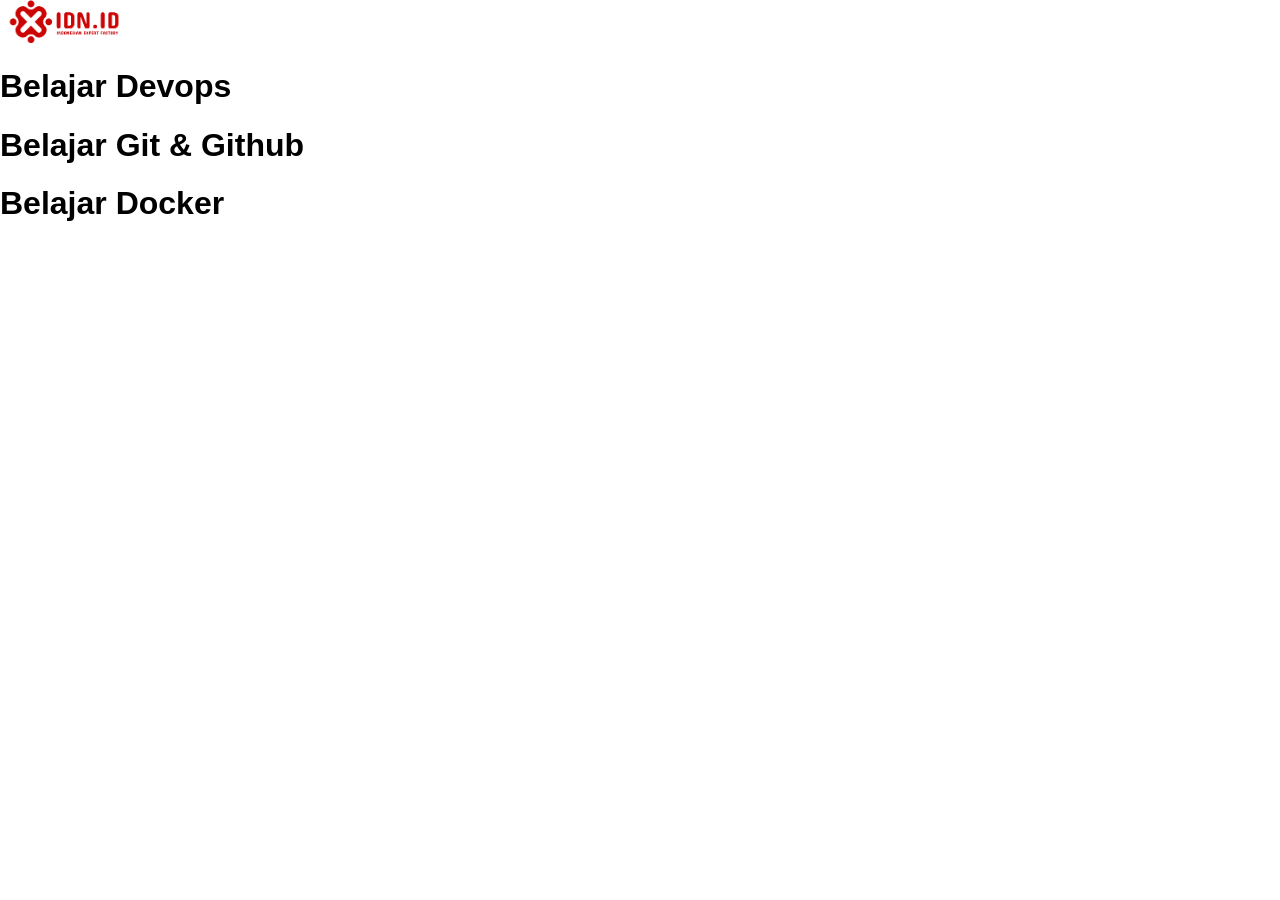
==== app/public/index.html @ b79913a4 "Add initial application structure with Docker setup, middleware, and basic routes" ====
<!DOCTYPE html>
<html lang="en">
<head>
    <meta charset="UTF-8">
    <meta http-equiv="X-UA-Compatible" content="IE=edge">
    <meta name="viewport" content="width=device-width, initial-scale=1.0">
    <title>Training DevOps</title>
    <link rel="stylesheet" href="stylesheet/style.css">
</head>
<body>
    <img class="logo" src="./images/idn-logo.png" alt="idn-logo">
    <h1>Belajar Devops</h1>
    <h1>Belajar Git & Github</h1>
    <h1>Belajar Docker</h1>
</body>
</html>
---- app/public/stylesheet/style.css ----
body {
    font-family: Arial, Helvetica, sans-serif;
    margin: auto;
}

.logo {
    width: 10%;
}
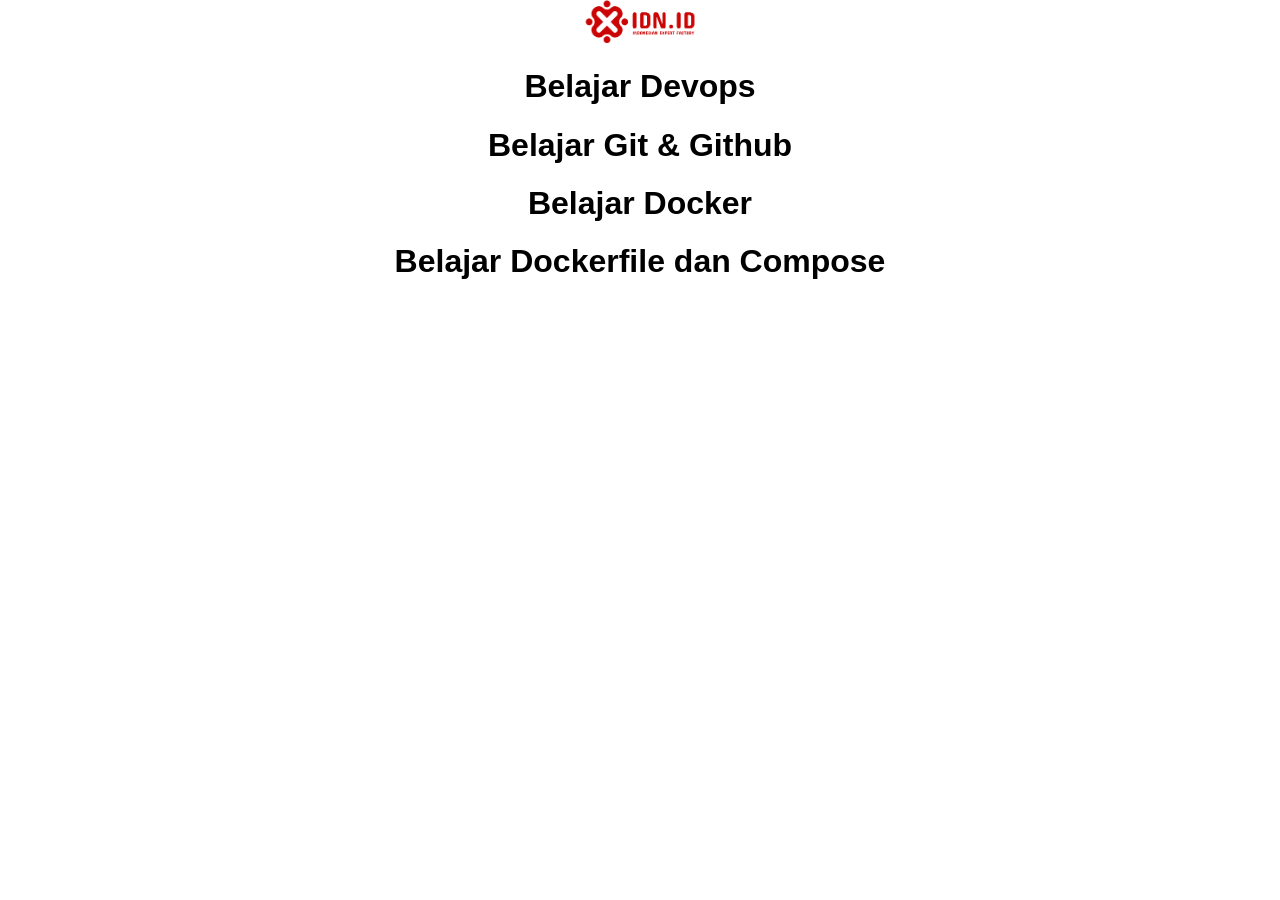
==== commit 5632bdf0: "Add heading for Dockerfile and Compose in index.html and center align text in style.css" ====
--- a/app/public/index.html
+++ b/app/public/index.html
@@ -12,5 +12,6 @@
     <h1>Belajar Devops</h1>
     <h1>Belajar Git & Github</h1>
     <h1>Belajar Docker</h1>
+    <h1>Belajar Dockerfile dan Compose</h1>
 </body>
 </html>
--- a/app/public/stylesheet/style.css
+++ b/app/public/stylesheet/style.css
@@ -1,6 +1,7 @@
 body {
     font-family: Arial, Helvetica, sans-serif;
     margin: auto;
+    text-align: center;
 }
 
 .logo {
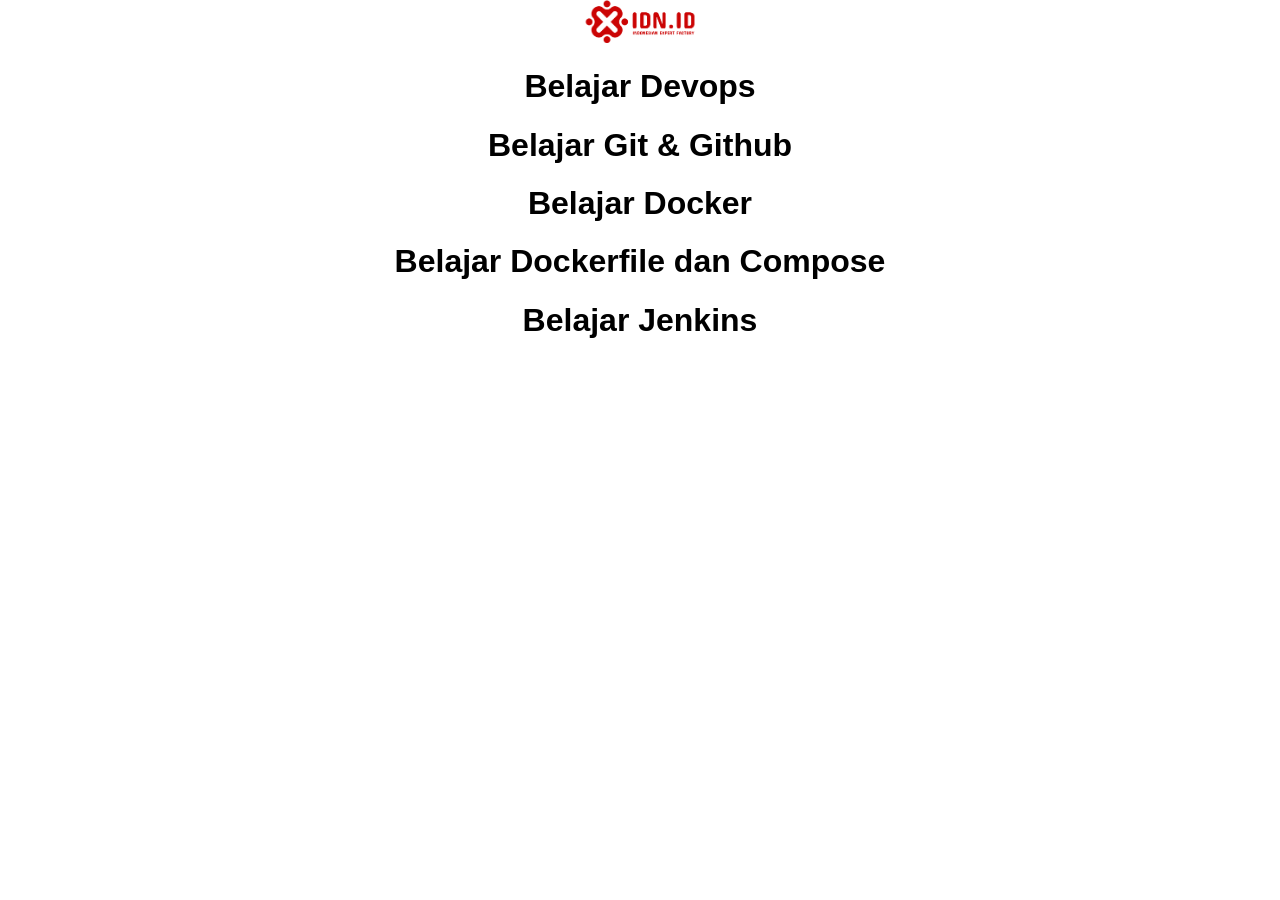
==== commit b4d28dbf: "Replace ADD with COPY in Dockerfile and add Jenkins heading in index.html" ====
--- a/app/public/index.html
+++ b/app/public/index.html
@@ -13,5 +13,6 @@
     <h1>Belajar Git & Github</h1>
     <h1>Belajar Docker</h1>
     <h1>Belajar Dockerfile dan Compose</h1>
+    <h1>Belajar Jenkins</h1>
 </body>
 </html>
